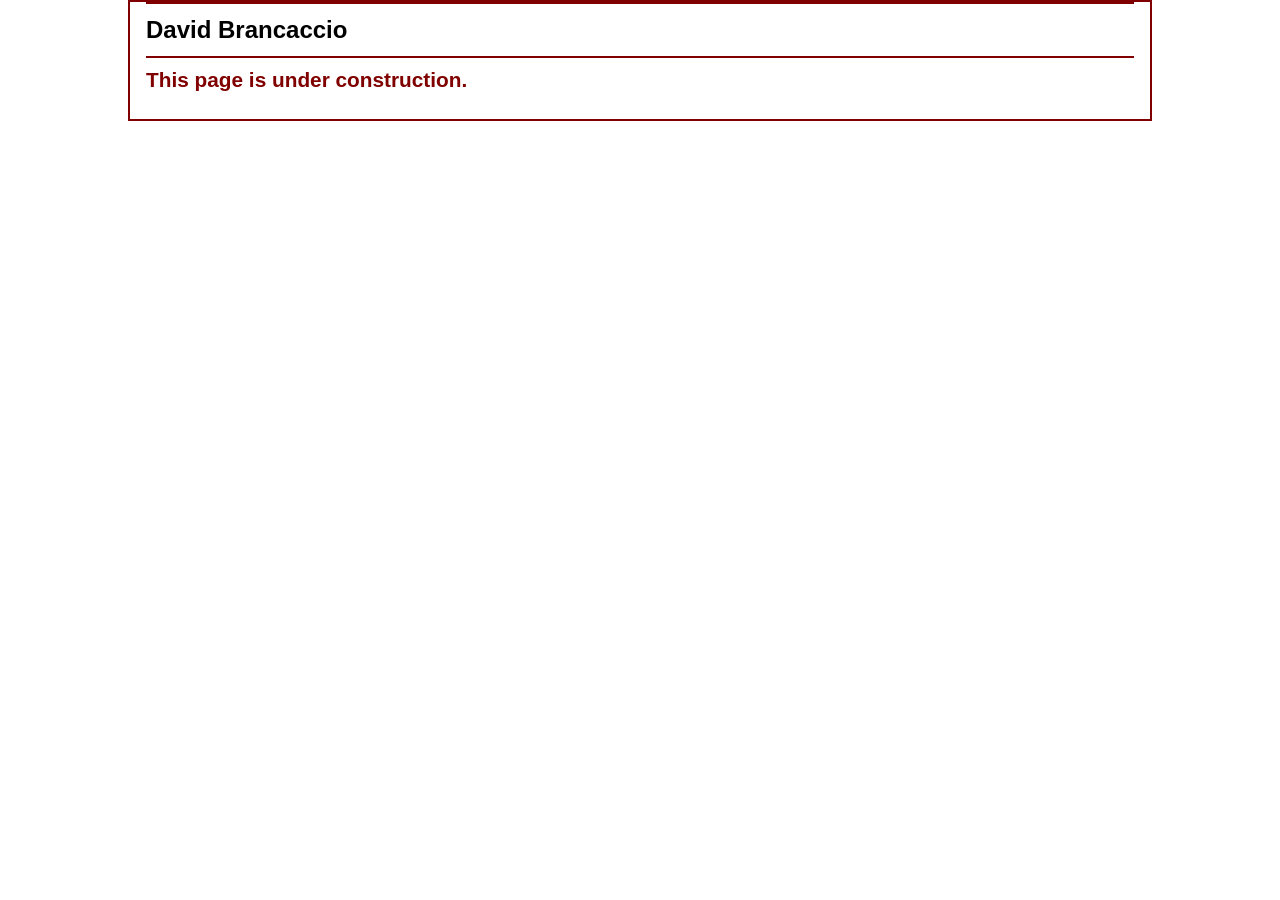
==== speakers/brancaccio.html @ f811e47a "Create brancaccio.html" ====
<!DOCTYPE html>
<html lang="en">

<head>
	<meta charset="utf-8">
	<title>San Joaquin Valley Town Hall</title>
	<link rel="icon" href="../images/favicon.ico">
	<link rel="stylesheet" href="../styles/main.css">
</head>

<body>
	<main>
		<h1>David Brancaccio</h1>
		<h2>This page is under construction.</h2>
	</main>
</body>

</html>
---- styles/main.css ----
/* custom property */
:root {
	--accent-color: #800000;  /* could also be coded #800 */
	--gradient-color: #f6bb73;
}

/* reset */
* {
	margin: 0;
	padding: 0;
	box-sizing: border-box;
}

/* default styles */
body {
	font-family: Arial, Helvetica, sans-serif;
    font-size: 100%;
	width: 80%;
	margin: auto;
	border: 2px solid var(--accent-color);
}
a:hover, a:focus{
	font-style: italic;
	color: var(--accent-color);
}
h1, h2, h3, p, ul {
	padding: .5em 0;
}
h1 {
	font-size: 150%;
}
h2 {
	font-size: 130%;
	color: var(--accent-color);
}
h3 {
	font-size: 105%;
}
ul {
	margin-left: 2em;
}

/* the styles for the header */
header {
	border-bottom: 2px solid var(--accent-color);
	background-image: linear-gradient(
	    30deg, var(--gradient-color) 0%, white 30%, white 65%, var(--gradient-color) 100%);
	& h2 {
		font-size: 175%;
		padding: .5em 0 0 0;
	}
	& h3 {
		font-size: 130%;
		font-style: italic;
		padding-bottom: 1em;
	}
	& img {
		float: left;
		margin: .75em 1em;
	}
}

/* the styles for the main content */
main {
	padding: 0 1em 1em;
	& h1 {
		border-top: 2px solid var(--accent-color);
		border-bottom: 2px solid var(--accent-color);
	}
	& blockquote {
		font-style: italic;
		padding-left: 1em;
	}
	& img {
		border: 4px double var(--accent-color);
		border-radius: 10px;
	}
}

/* the styles for the footer */
footer {
	background-color: var(--accent-color);
	& p {
		text-align: center;
		color: white;
		padding: 1em 0;
	}
}

/* CSS class */
.large {
	font-size: 125%;
}
}
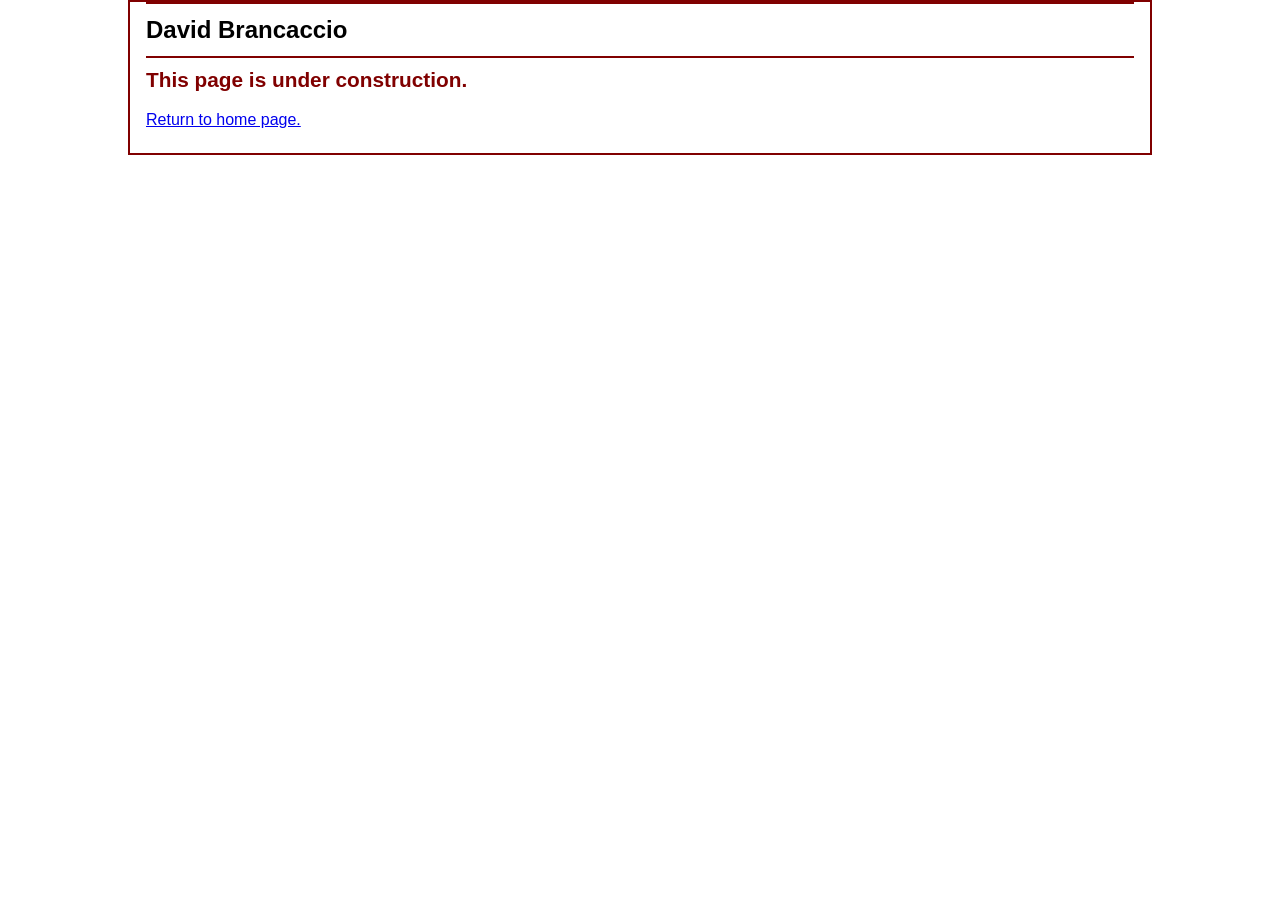
==== commit 6c6476e7: "Update brancaccio.html" ====
--- a/speakers/brancaccio.html
+++ b/speakers/brancaccio.html
@@ -12,6 +12,7 @@
 	<main>
 		<h1>David Brancaccio</h1>
 		<h2>This page is under construction.</h2>
+		<p><a href="index.html">Return to home page.</a></p>
 	</main>
 </body>
 
--- a/styles/main.css
+++ b/styles/main.css
@@ -91,4 +91,4 @@
 .large {
 	font-size: 125%;
 }
-}
+
